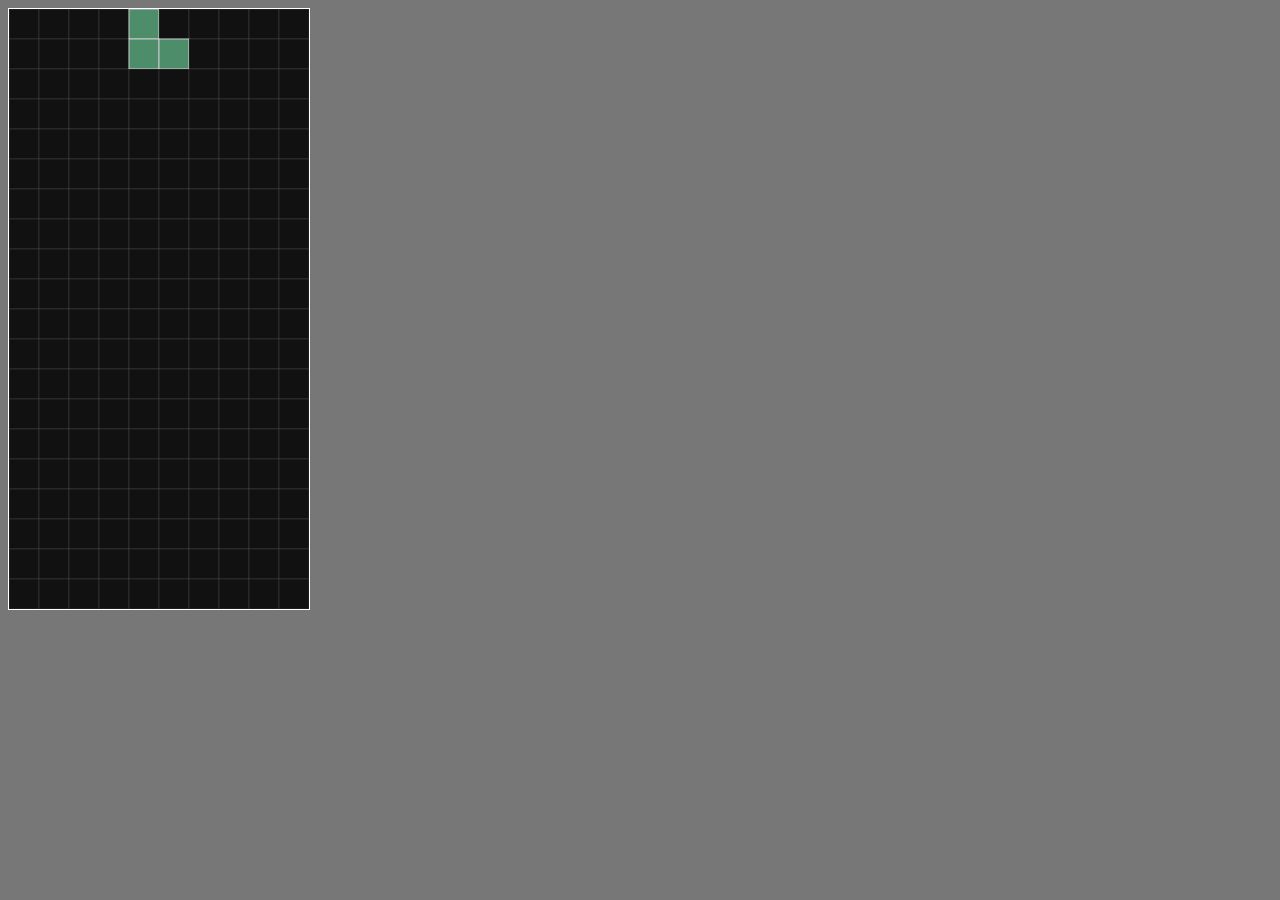
==== src/index.html @ 676744d7 "src folder" ====
<!DOCTYPE html>
<html lang="en">
<head>
	<meta charset="UTF-8">
	<title>Tests</title>
	<style>

    body {
      background: #777;
    }

    #canvas {
      background: #000;
      border: 1px solid white;
      margin: 0 auto;
      image-rendering: pixelated;
    }

	</style>
</head>
<body>
	<canvas id="canvas" width="300" height="600"></canvas>
	<script src="pieces.js"></script>
  <script src="piece.js"></script>
	<script src="game.js"></script>
</body>
</html>
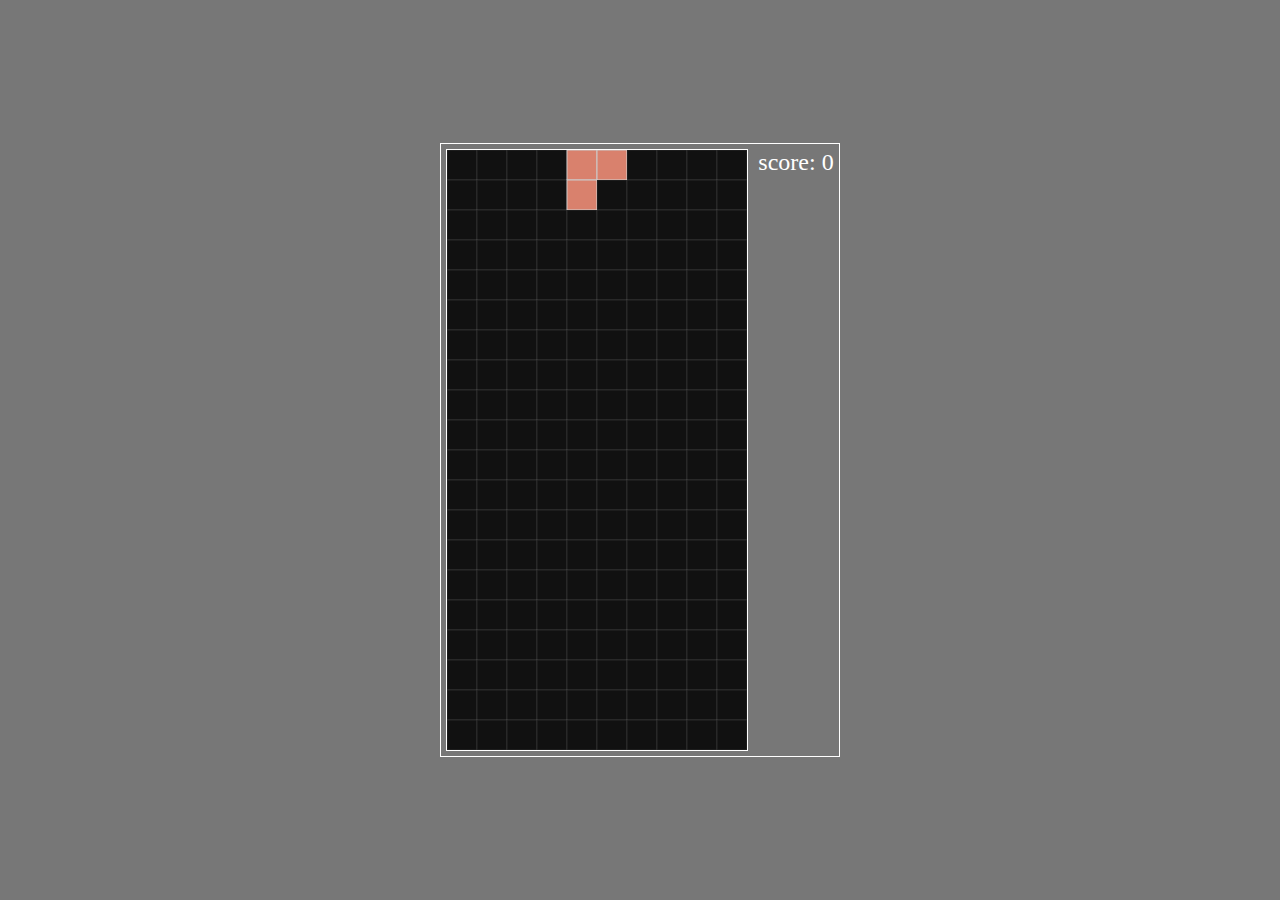
==== commit 25b890c6: "score added" ====
--- a/src/index.html
+++ b/src/index.html
@@ -2,24 +2,18 @@
 <html lang="en">
 <head>
 	<meta charset="UTF-8">
-	<title>Tests</title>
-	<style>
-
-    body {
-      background: #777;
-    }
-
-    #canvas {
-      background: #000;
-      border: 1px solid white;
-      margin: 0 auto;
-      image-rendering: pixelated;
-    }
-
-	</style>
+	<title>js-tetris</title>
+  <link rel="stylesheet" href="style.css">
 </head>
 <body>
-	<canvas id="canvas" width="300" height="600"></canvas>
+  <div class="main-conteiner">
+    <canvas id="canvas" width="300" height="600"></canvas>
+
+    <div class="game-info">
+      <p>score:</p> <p id="score" class="score">0</p>
+    </div>
+  </div>
+
 	<script src="pieces.js"></script>
   <script src="piece.js"></script>
 	<script src="game.js"></script>
--- a/src/style.css
+++ b/src/style.css
@@ -0,0 +1,35 @@
+* {
+  margin: 0;
+  padding: 0;
+}
+
+body {
+  width: 100vw;
+  height: 100vh;
+  background: #777;
+  display: flex;
+  justify-content: center;
+  align-items: center;
+  font-size: 24px;
+}
+
+.main-conteiner {
+  /* background: #395135; */
+  border: 1px solid white;
+  display: flex;
+}
+
+.main-conteiner > * {
+  margin: 5px;
+}
+
+.game-info > * {
+  display: inline;
+  color: white;
+}
+
+#canvas {
+  background: #000;
+  border: 1px solid white;
+  image-rendering: pixelated;
+}
